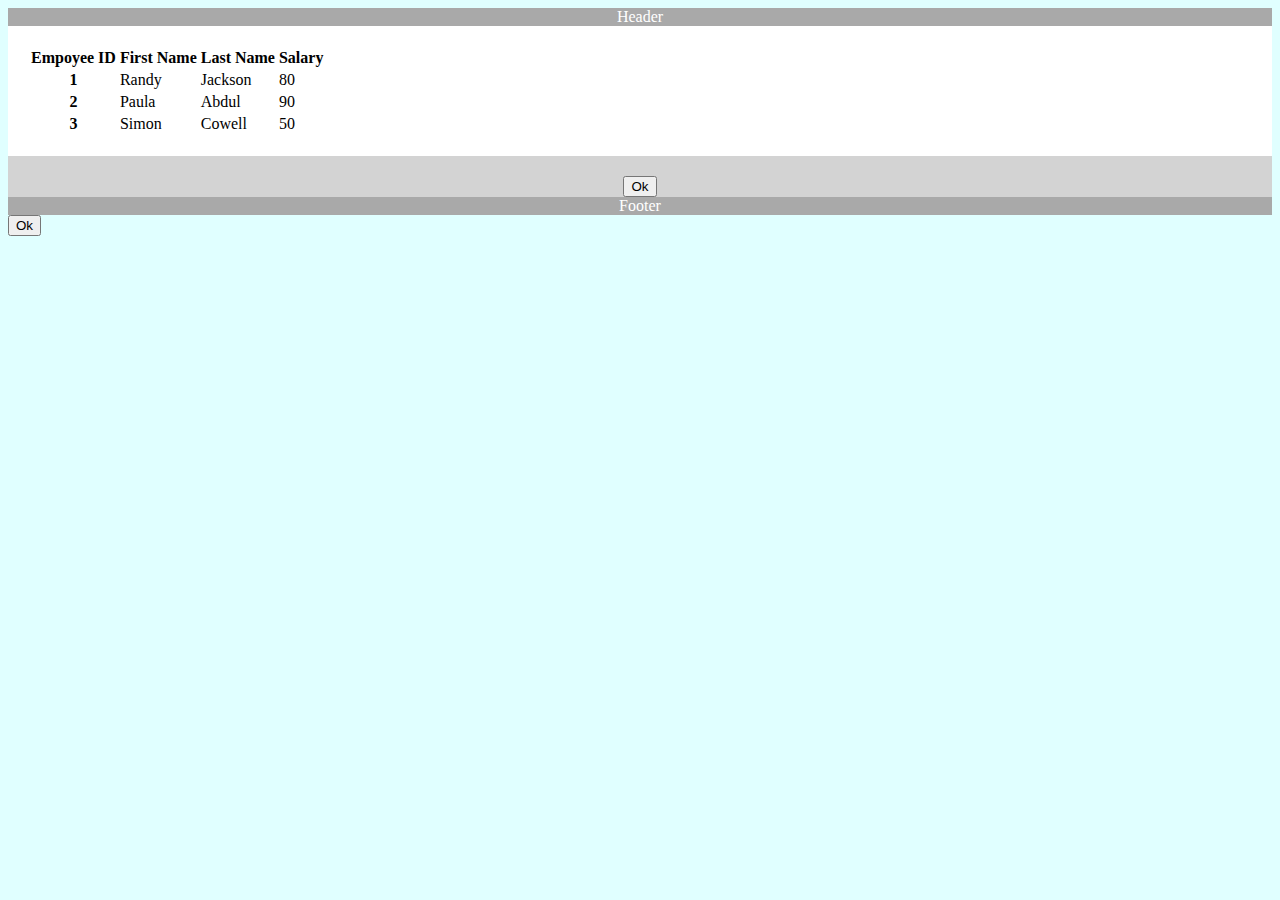
==== ArkGifter_WEBAPP/wwwroot/index.html @ fd5d04a3 "initial web app (jack design from week 17)" ====
<!doctype html>
<html lang="en">

<head>
    <meta charset="utf-8">
    <meta name="viewport" content="width=device-width, initial-scale=1">
    <title>ArkGifter</title>

    <link href="https://cdn.jsdelivr.net/npm/bootstrap@5.3.0-alpha3/dist/css/bootstrap.min.css" rel="stylesheet"
        integrity="sha384-KK94CHFLLe+nY2dmCWGMq91rCGa5gtU4mk92HdvYe+M/SXH301p5ILy+dN9+nJOZ" crossorigin="anonymous">
    <link href="index.css" rel="stylesheet">
</head>
<body>

    <div class="container">
        <div class="row my-header">
            <div class="col col-12">
                Header
            </div>
        </div>
        <div class="row">
            <div class="col col-9 my-main">
                <table class="table table-striped table-sm">
                    <thead>
                        <tr>
                            <th scope="col">Empoyee ID</th>
                            <th scope="col">First Name</th>
                            <th scope="col">Last Name</th>
                            <th scope="col">Salary</th>
                        </tr>
                    </thead>
                    <tbody>
                        <tr>
                            <th scope="row">1</th>
                            <td>Randy</td>
                            <td>Jackson</td>
                            <td>80</td>
                        </tr>
                        <tr>
                            <th scope="row">2</th>
                            <td>Paula</td>
                            <td>Abdul</td>
                            <td>90</td>
                        </tr>
                        <tr>
                            <th scope="row">3</th>
                            <td>Simon</td>
                            <td>Cowell</td>
                            <td>50</td>
                        </tr>
                    </tbody>
                </table>
            </div>
            <div class="col col-3 my-right">
                <button id="button-01" type="button" class="btn btn-primary">Ok</button>
            </div>
        </div>
        <div class="row my-footer">
            <div class="col col-12">
                Footer
            </div>
        </div>
    </div>
    
	<button id="button-01" type="button" class="btn btn-primary">Ok</button>

    <script src="https://cdn.jsdelivr.net/npm/bootstrap@5.3.0-alpha3/dist/js/bootstrap.bundle.min.js"
        integrity="sha384-ENjdO4Dr2bkBIFxQpeoTz1HIcje39Wm4jDKdf19U8gI4ddQ3GYNS7NTKfAdVQSZe"
        crossorigin="anonymous"></script>
    <script src="index.js"></script>
</body>

</html>
---- ArkGifter_WEBAPP/wwwroot/index.css ----
body {
    background-color: lightcyan;
  }
  .my-header,
  .my-footer {
      background-color: darkgray;
      text-align: center;
      color: white;
  }

  .my-main {
      background-color: white;
      padding: 20px;
  }

  .my-right {
      background-color: lightgray;
      text-align: center;
      padding-top: 20px;
  }
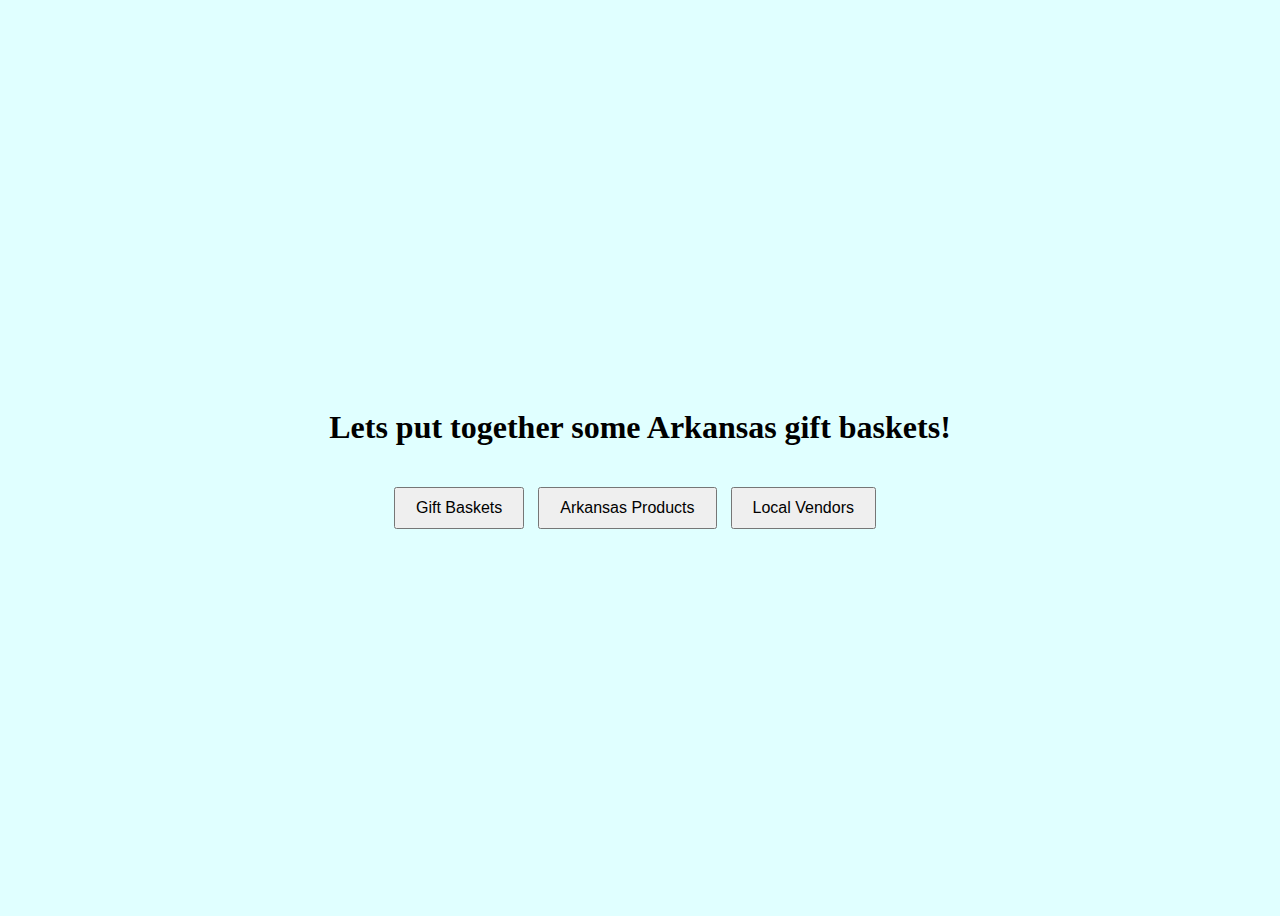
==== commit d3f65ba8: "basket functionality overall.... gift basket table most recent add" ====
--- a/ArkGifter_WEBAPP/wwwroot/index.html
+++ b/ArkGifter_WEBAPP/wwwroot/index.html
@@ -1,73 +1,24 @@
+<!-- how to format block comment in HTML-->
+
 <!doctype html>
 <html lang="en">
 
 <head>
-    <meta charset="utf-8">
-    <meta name="viewport" content="width=device-width, initial-scale=1">
     <title>ArkGifter</title>
+    <link rel="stylesheet" type="text/css" href="index.css">
+</head>
 
-    <link href="https://cdn.jsdelivr.net/npm/bootstrap@5.3.0-alpha3/dist/css/bootstrap.min.css" rel="stylesheet"
-        integrity="sha384-KK94CHFLLe+nY2dmCWGMq91rCGa5gtU4mk92HdvYe+M/SXH301p5ILy+dN9+nJOZ" crossorigin="anonymous">
-    <link href="index.css" rel="stylesheet">
-</head>
 <body>
-
     <div class="container">
-        <div class="row my-header">
-            <div class="col col-12">
-                Header
-            </div>
-        </div>
-        <div class="row">
-            <div class="col col-9 my-main">
-                <table class="table table-striped table-sm">
-                    <thead>
-                        <tr>
-                            <th scope="col">Empoyee ID</th>
-                            <th scope="col">First Name</th>
-                            <th scope="col">Last Name</th>
-                            <th scope="col">Salary</th>
-                        </tr>
-                    </thead>
-                    <tbody>
-                        <tr>
-                            <th scope="row">1</th>
-                            <td>Randy</td>
-                            <td>Jackson</td>
-                            <td>80</td>
-                        </tr>
-                        <tr>
-                            <th scope="row">2</th>
-                            <td>Paula</td>
-                            <td>Abdul</td>
-                            <td>90</td>
-                        </tr>
-                        <tr>
-                            <th scope="row">3</th>
-                            <td>Simon</td>
-                            <td>Cowell</td>
-                            <td>50</td>
-                        </tr>
-                    </tbody>
-                </table>
-            </div>
-            <div class="col col-3 my-right">
-                <button id="button-01" type="button" class="btn btn-primary">Ok</button>
-            </div>
-        </div>
-        <div class="row my-footer">
-            <div class="col col-12">
-                Footer
-            </div>
+        <h1>Lets put together some Arkansas gift baskets!</h1>
+        <div class="button-container">
+            <button id="giftBasketsBtn">Gift Baskets</button>
+            <button id="arkansasProductsBtn">Arkansas Products</button>
+            <button id="localVendorsBtn">Local Vendors</button>
         </div>
     </div>
-    
-	<button id="button-01" type="button" class="btn btn-primary">Ok</button>
 
-    <script src="https://cdn.jsdelivr.net/npm/bootstrap@5.3.0-alpha3/dist/js/bootstrap.bundle.min.js"
-        integrity="sha384-ENjdO4Dr2bkBIFxQpeoTz1HIcje39Wm4jDKdf19U8gI4ddQ3GYNS7NTKfAdVQSZe"
-        crossorigin="anonymous"></script>
     <script src="index.js"></script>
 </body>
 
-</html>+</html>
--- a/ArkGifter_WEBAPP/wwwroot/index.css
+++ b/ArkGifter_WEBAPP/wwwroot/index.css
@@ -1,3 +1,24 @@
+/* how to format block comment in CSS */
+
+.container {
+    display: flex;
+    flex-direction: column;
+    align-items: center;
+    justify-content: center;
+    height: 100vh;
+  }
+  
+  .button-container {
+    margin-top: 20px;
+  }
+  
+  button {
+    padding: 10px 20px;
+    margin-right: 10px;
+    font-size: 16px;
+  }
+  
+/* some of this may be redunant or unseen from the old version. (the my- things especially) */
 body {
     background-color: lightcyan;
   }
@@ -18,3 +39,22 @@
       text-align: center;
       padding-top: 20px;
   }
+
+  /* GIFT BASKETS PAGE */
+  .gift-baskets-table {
+    width: 100%;
+    border-collapse: collapse;
+    margin-top: 20px;
+  }
+  
+  .gift-baskets-table th,
+  .gift-baskets-table td {
+    border: 1px solid #ccc;
+    padding: 8px;
+    text-align: left;
+  }
+  
+  .gift-baskets-table th {
+    background-color: #f2f2f2;
+  }
+  